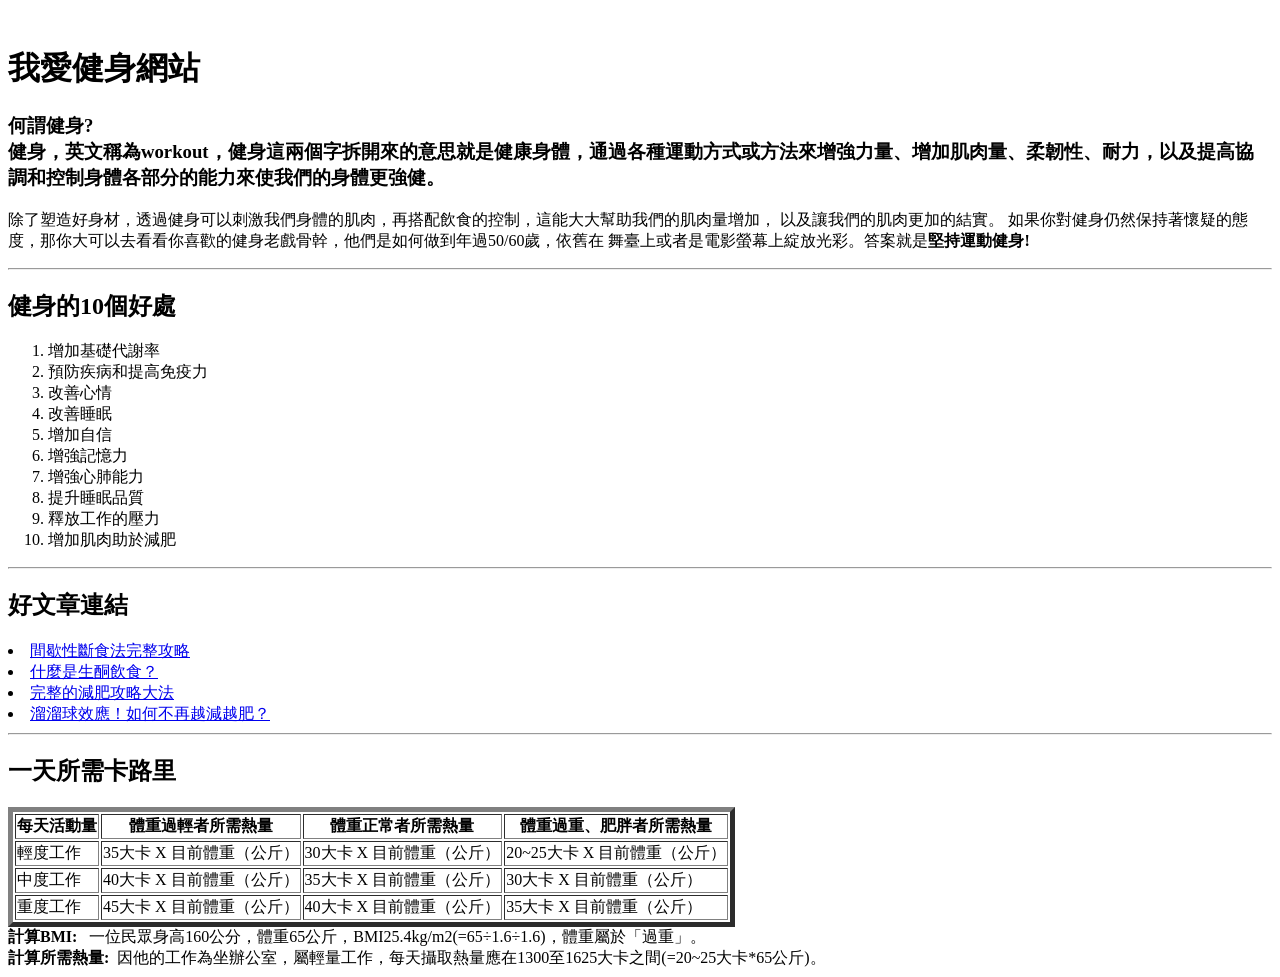
==== index.html @ 20202a7f "新增.gitignore" ====
<!DOCTYPE html>
<html lang="zh-Hant">

<head>
    <meta charset="UTF-8">
    <title>首頁</title>
</head>

<body>

<a target="_blank"  href="https://zh.freepik.com/%E5%85%8D%E8%B2%BB%E7%9F%A2%E9%87%8F/fitness-gym-training-twitch-banner_58556371.htm">

<img width="100%" src="https://img.freepik.com/free-vector/fitness-gym-training-twitch-banner_23-2150681508.jpg?t=st=1742559566~exp=1742563166~hmac=9a8dfeef487474ff6b4939df0d78e3ada43d0812121fa8d78db6867dc2412b45&w=900" alt="">

</a>



    <h1>我愛健身網站</h1>
    <h3>何謂健身?<br>
        健身，英文稱為workout，健身這兩個字拆開來的意思就是健康身體，通過各種運動方式或方法來增強力量、增加肌肉量、柔韌性、耐力，以及提高協調和控制身體各部分的能力來使我們的身體更強健。</h3>
    <p>
        除了塑造好身材，透過健身可以刺激我們身體的肌肉，再搭配飲食的控制，這能大大幫助我們的肌肉量增加，
        以及讓我們的肌肉更加的結實。
如果你對健身仍然保持著懷疑的態度，那你大可以去看看你喜歡的健身老戲骨幹，他們是如何做到年過50/60歲，依舊在
舞臺上或者是電影螢幕上綻放光彩。答案就是<b>堅持運動健身!</b>
    </p>    

<hr>
<h2>健身的10個好處</h2>
<ol type="1">
<li>增加基礎代謝率</li>  
<li>預防疾病和提高免疫力</li>
<li>改善心情</li>
<li>改善睡眠</li>
<li>增加自信</li>
<li>增強記憶力</li>
<li>增強心肺能力</li>
<li>提升睡眠品質</li>
<li>釋放工作的壓力</li>
<li>增加肌肉助於減肥</li>
</ol>
<hr>
<h2>好文章連結</h2>
<li><a target="_blank" href="https://www.peeta.tw/weight-loss/intermittent-fasting/">間歇性斷食法完整攻略</a>
</li>
<li><a target="_blank" href="https://www.peeta.tw/ketogenic/what-is-ketogenic-diet/">什麼是生酮飲食？</a>
</li>
<li>
    <a target="_blank" href="https://www.peeta.tw/weight-loss/fat-loss-diet/">完整的減肥攻略大法</a>
</li>
<li>
    <a target="_blank" href="https://www.peeta.tw/weight-loss/yo-yo-effect/">溜溜球效應！如何不再越減越肥？</a>
</li>

<hr>
<h2>一天所需卡路里</h2>
<table border="5">
    <thead>
        <tr>
            <th>每天活動量</th>
            <th>體重過輕者所需熱量</th>
            <th>體重正常者所需熱量</th>
            <th>體重過重、肥胖者所需熱量</th>
        </tr>
    </thead>
    <tbody>
        <tr>
            <td>輕度工作</td>
            <td>35大卡 X 目前體重（公斤）</td>
            <td>30大卡 X 目前體重（公斤）</td>
            <td>20~25大卡 X 目前體重（公斤）</td>
        </tr>
        <tr>
            <td>中度工作</td>
            <td>40大卡 X 目前體重（公斤）</td>
            <td>35大卡 X 目前體重（公斤）</td>
            <td>30大卡 X 目前體重（公斤）</td>
        </tr>
        <tr>
            <td>重度工作</td>
            <td>45大卡 X 目前體重（公斤）</td>
            <td>40大卡 X 目前體重（公斤）</td>
            <td>35大卡 X 目前體重（公斤）</td>
        </tr>
    </tbody>
</table>
<b>計算BMI:</b>
&nbsp; 一位民眾身高160公分，體重65公斤，BMI25.4kg/m2(=65÷1.6÷1.6)，體重屬於「過重」。<br>

<b>計算所需熱量:</b>
&nbsp;因他的工作為坐辦公室，屬輕量工作，每天攝取熱量應在1300至1625大卡之間(=20~25大卡*65公斤)。




</body>


</html>
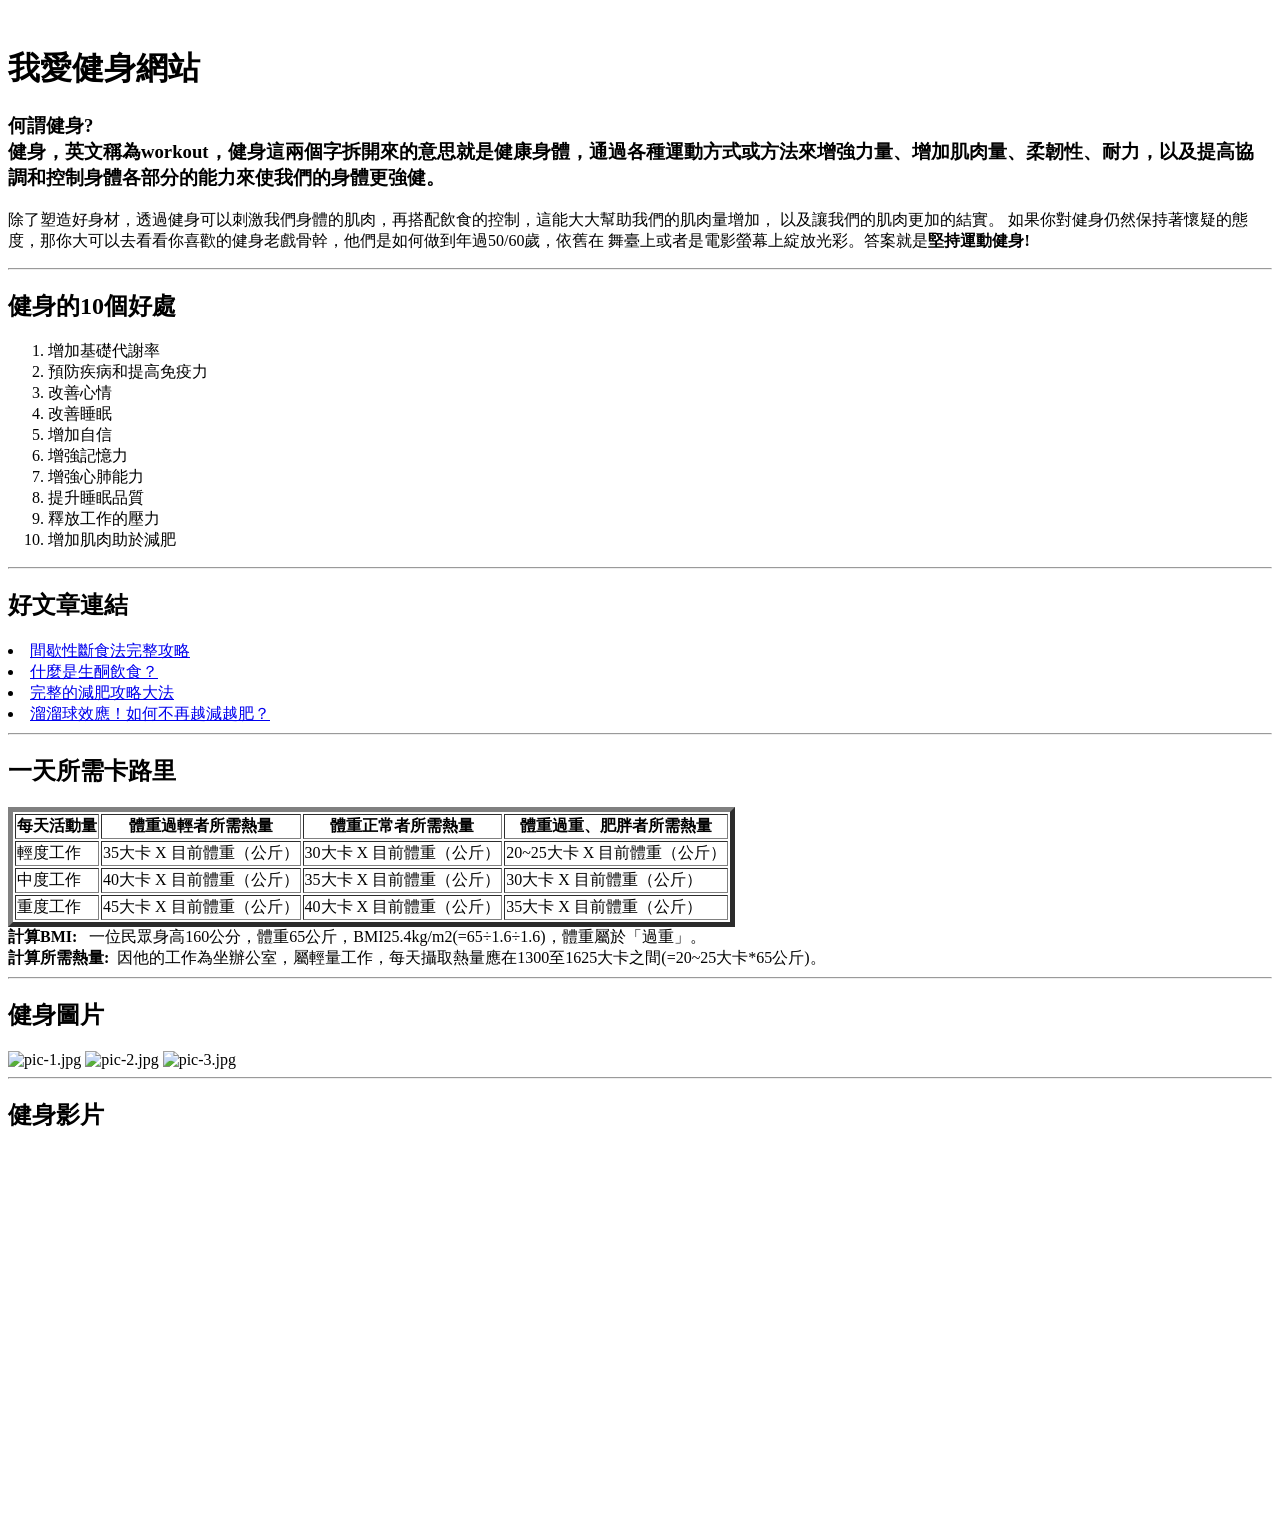
==== commit c2f0a0e2: "完成影片嵌入" ====
--- a/index.html
+++ b/index.html
@@ -13,9 +13,6 @@
 <img width="100%" src="https://img.freepik.com/free-vector/fitness-gym-training-twitch-banner_23-2150681508.jpg?t=st=1742559566~exp=1742563166~hmac=9a8dfeef487474ff6b4939df0d78e3ada43d0812121fa8d78db6867dc2412b45&w=900" alt="">
 
 </a>
-
-
-
     <h1>我愛健身網站</h1>
     <h3>何謂健身?<br>
         健身，英文稱為workout，健身這兩個字拆開來的意思就是健康身體，通過各種運動方式或方法來增強力量、增加肌肉量、柔韌性、耐力，以及提高協調和控制身體各部分的能力來使我們的身體更強健。</h3>
@@ -91,9 +88,19 @@
 <b>計算所需熱量:</b>
 &nbsp;因他的工作為坐辦公室，屬輕量工作，每天攝取熱量應在1300至1625大卡之間(=20~25大卡*65公斤)。
 
+<hr>
+<h2>健身圖片</h2>
+<!-- 將三張圖片放在同一列-->
+<img width="32%"  src="images/pic-1.jpg" alt="pic-1.jpg">
+<img width="32%" src="images/pic-2.jpg" alt="pic-2.jpg">
+<img width="32%" src="images/pic-3.jpg" alt="pic-3.jpg">
 
-
-
+<hr>
+<h2>健身影片</h2>
+<!-- ctrl+/ -->
+<!-- <video controls src="video/SampleVideo_720x480_5mb.mp4"></video> -->
+<iframe width="48%" height="360" src="https://www.youtube.com/embed/L1BTJsDAWjo" title="7 分鐘居家徒手腹肌訓練【初級版】無裝備｜7 Min Standing Abs workout｜非常適合初學者入門也有效加强核心的訓練｜男生和女生都適合的健身訓練【健身運動】" frameborder="0" allow="accelerometer; autoplay; clipboard-write; encrypted-media; gyroscope; picture-in-picture; web-share" referrerpolicy="strict-origin-when-cross-origin" allowfullscreen></iframe>
+<iframe width="48%" height="360" src="https://www.youtube.com/embed/LmrKejHOaG4" title="男女適用!! 20分鐘 站立式全身燃脂運動、不跳躍、不傷膝、簡單有效" frameborder="0" allow="accelerometer; autoplay; clipboard-write; encrypted-media; gyroscope; picture-in-picture; web-share" referrerpolicy="strict-origin-when-cross-origin" allowfullscreen></iframe>
 </body>
 
 
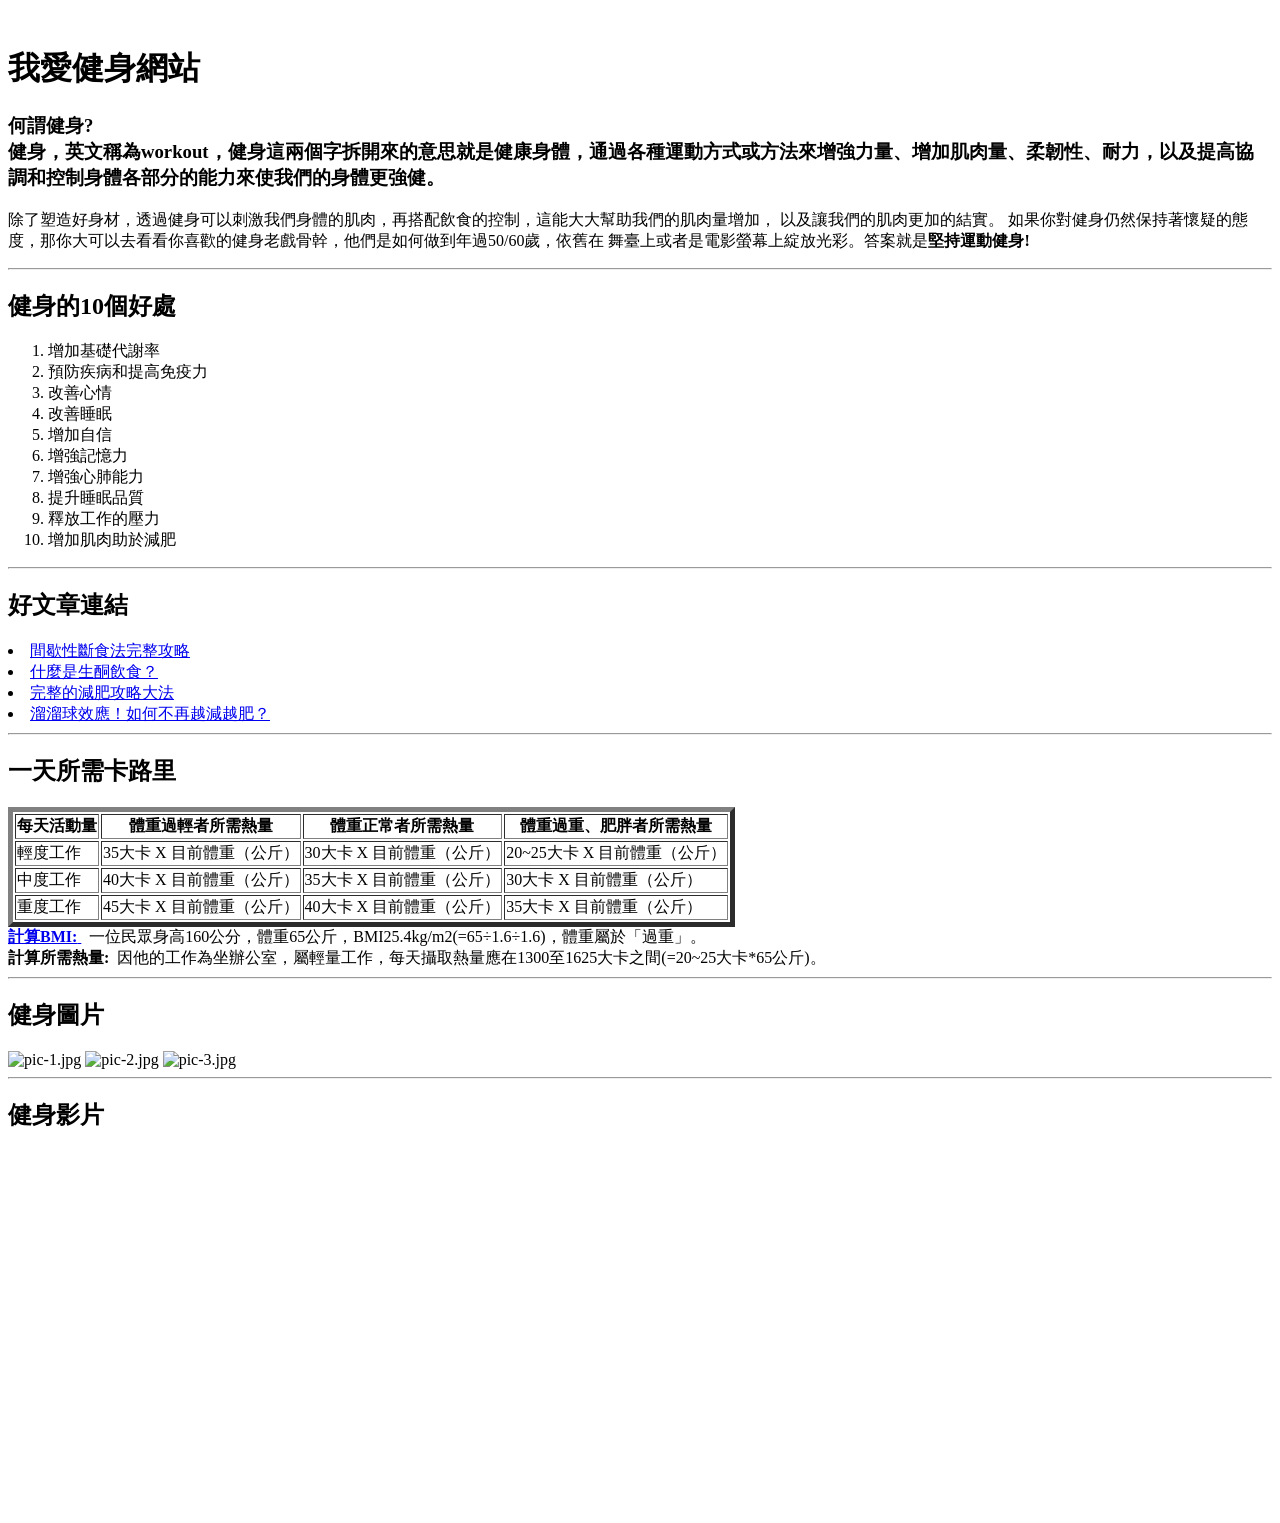
==== commit 1fda90e0: "加入bmi網頁跟form表單" ====
--- a/index.html
+++ b/index.html
@@ -82,7 +82,9 @@
         </tr>
     </tbody>
 </table>
+<a href="bmi.html">
 <b>計算BMI:</b>
+</a>
 &nbsp; 一位民眾身高160公分，體重65公斤，BMI25.4kg/m2(=65÷1.6÷1.6)，體重屬於「過重」。<br>
 
 <b>計算所需熱量:</b>
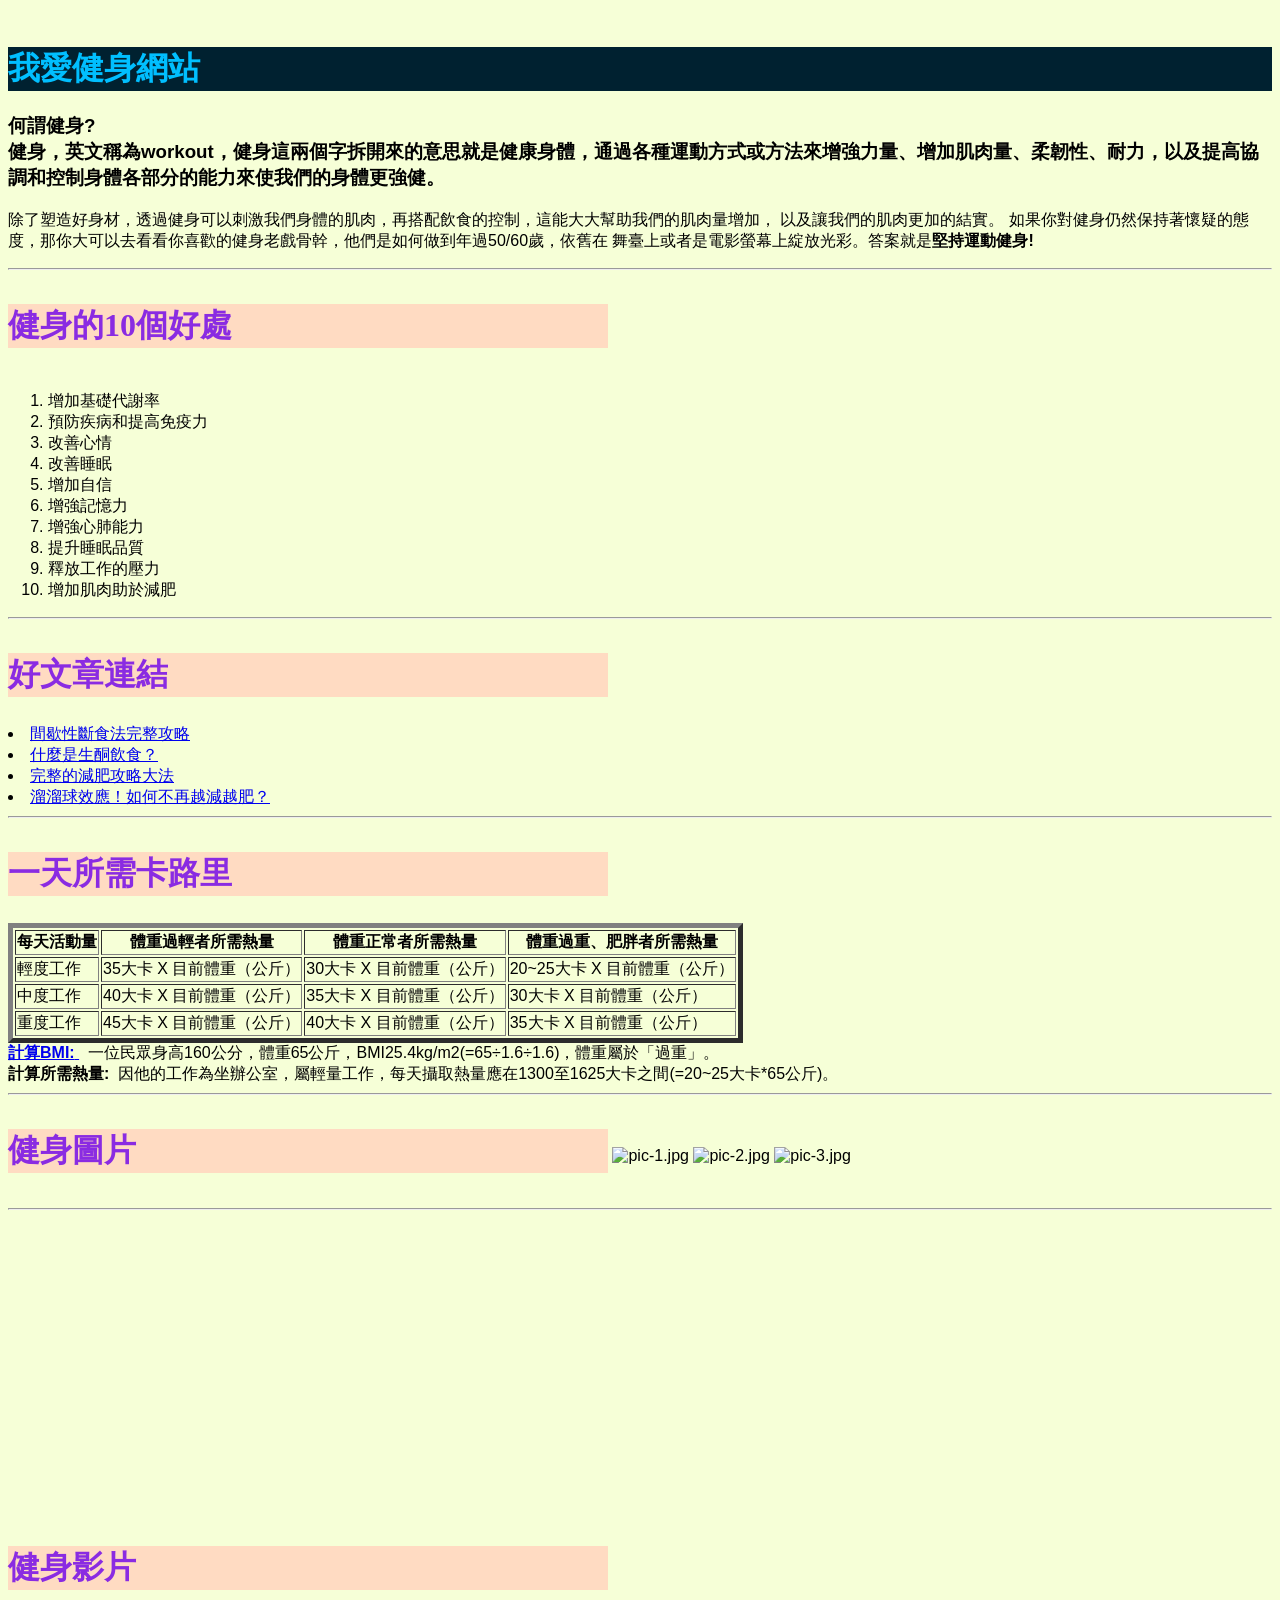
==== commit 1b63fb4e: "新增基礎css" ====
--- a/index.html
+++ b/index.html
@@ -4,6 +4,27 @@
 <head>
     <meta charset="UTF-8">
     <title>首頁</title>
+<!-- 影響整個網頁css設計 -->
+    <style>
+    h2{
+        color:blueviolet;     
+        font-family: 'Times New Roman', Times, serif;
+        background-color: rgb(255, 219, 194);
+        /* 1rem=>16px */
+        font-size: 2rem; 
+        display: inline-block;
+        width: 600px;
+    }
+
+    body{
+        background-color: rgb(246, 255, 215);
+        font-family:"標楷體", 'Arial Narrow Bold', sans-serif;
+
+    }
+            
+    </style>
+
+
 </head>
 
 <body>
@@ -13,7 +34,7 @@
 <img width="100%" src="https://img.freepik.com/free-vector/fitness-gym-training-twitch-banner_23-2150681508.jpg?t=st=1742559566~exp=1742563166~hmac=9a8dfeef487474ff6b4939df0d78e3ada43d0812121fa8d78db6867dc2412b45&w=900" alt="">
 
 </a>
-    <h1>我愛健身網站</h1>
+    <h1 style="color:deepskyblue;background-color: rgb(0, 33, 48);">我愛健身網站</h1>
     <h3>何謂健身?<br>
         健身，英文稱為workout，健身這兩個字拆開來的意思就是健康身體，通過各種運動方式或方法來增強力量、增加肌肉量、柔韌性、耐力，以及提高協調和控制身體各部分的能力來使我們的身體更強健。</h3>
     <p>
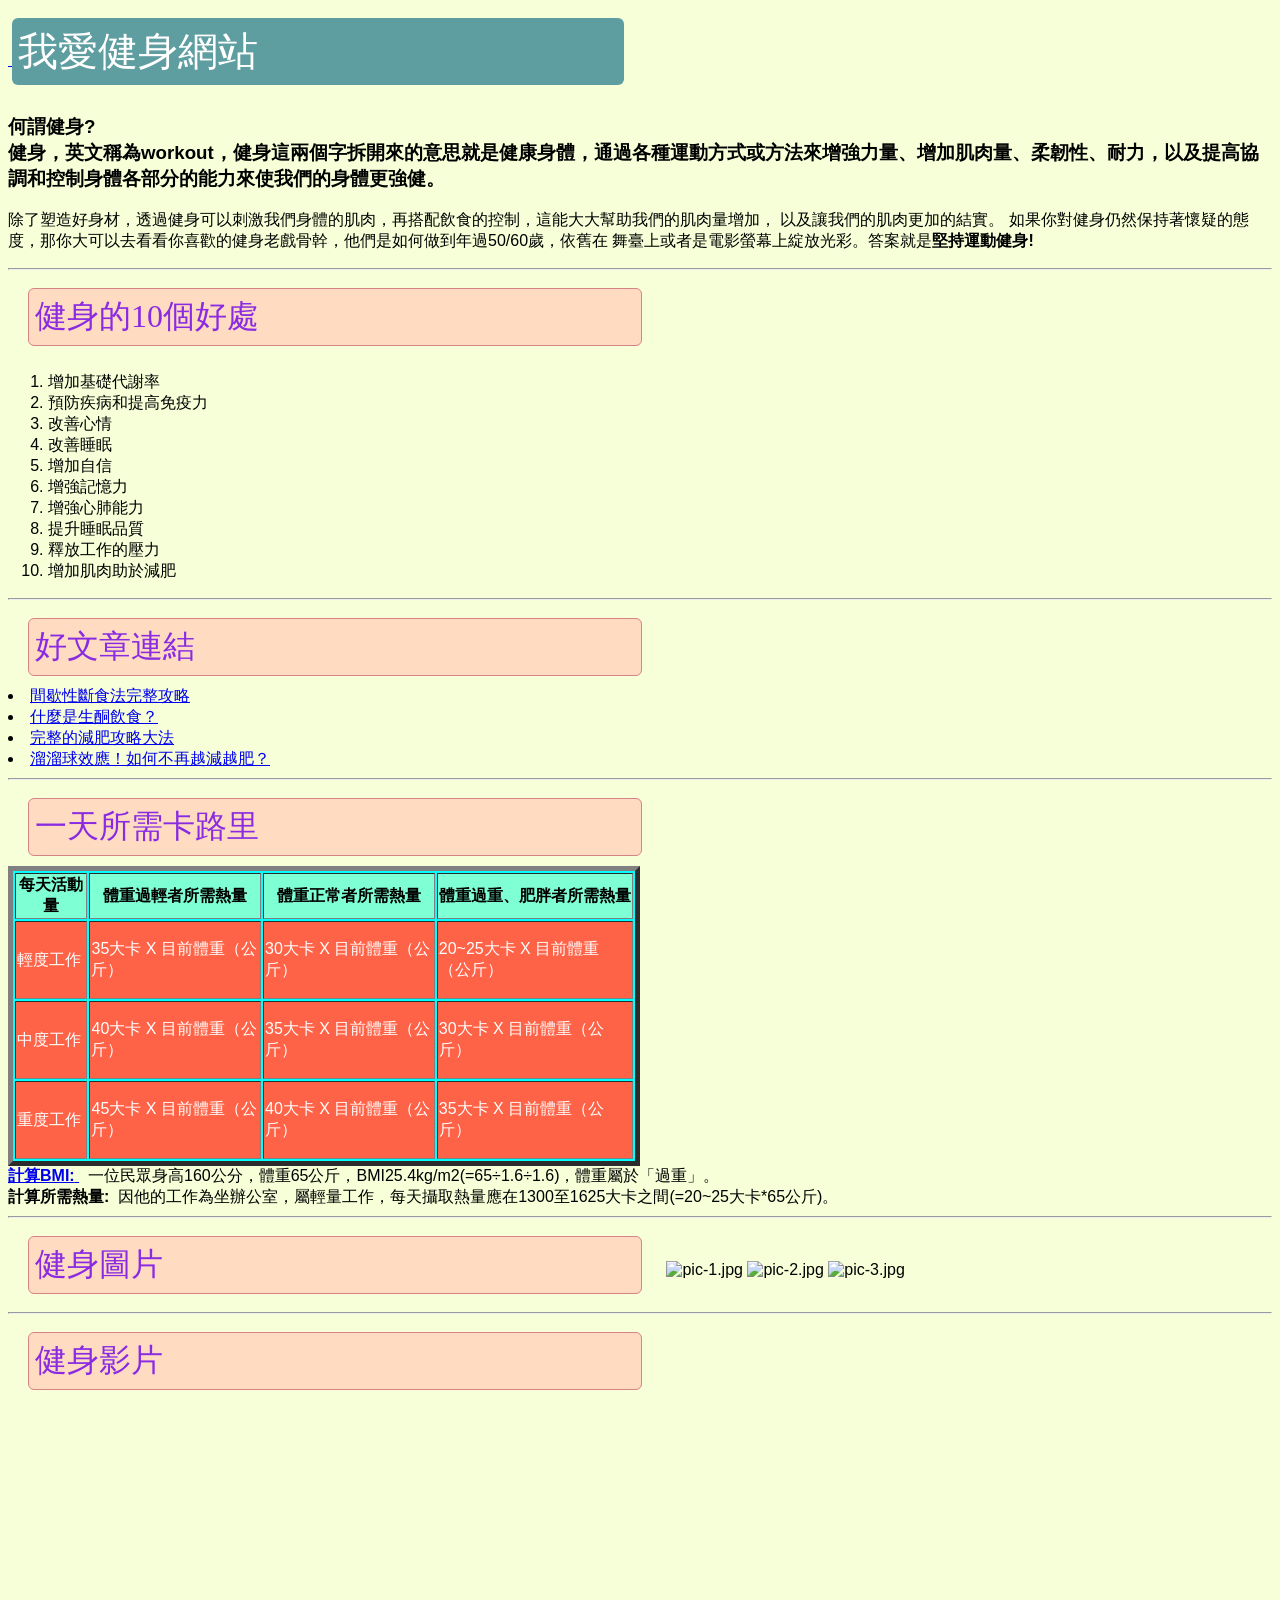
==== commit 266b236d: "完成class跟id的設計" ====
--- a/index.html
+++ b/index.html
@@ -4,9 +4,9 @@
 <head>
     <meta charset="UTF-8">
     <title>首頁</title>
-<!-- 影響整個網頁css設計 -->
+    <!-- 影響整個網頁css設計 -->
     <style>
-    h2{
+    .title{
         color:blueviolet;     
         font-family: 'Times New Roman', Times, serif;
         background-color: rgb(255, 219, 194);
@@ -14,17 +14,52 @@
         font-size: 2rem; 
         display: inline-block;
         width: 600px;
+        margin: 10px 20px;
+        padding: 6px;
+        border: 1px solid rgb(214, 131, 131);
+        border-radius: 6px;
     }
+
+    /* . => class */
+    .main-title{
+        background-color: cadetblue;
+        font-size: 2.5rem;
+        color:white;
+        border: none;
+        margin-left: 0px;
+    }
+
+    /* # => id */
+    #table-bmi{
+        background-color:aqua;
+        width: 50%;
+        height: 300px;
+    }
+    
+    thead{
+        background-color:aquamarine;
+    }
+
+    tbody{
+        background-color: tomato;
+    }
+
+    tr{
+        color:white;
+    }
+
+    thead tr{
+        color:black;    
+    }
+    
+    /*thead tbody tr td */
 
     body{
         background-color: rgb(246, 255, 215);
         font-family:"標楷體", 'Arial Narrow Bold', sans-serif;
-
     }
             
     </style>
-
-
 </head>
 
 <body>
@@ -34,7 +69,7 @@
 <img width="100%" src="https://img.freepik.com/free-vector/fitness-gym-training-twitch-banner_23-2150681508.jpg?t=st=1742559566~exp=1742563166~hmac=9a8dfeef487474ff6b4939df0d78e3ada43d0812121fa8d78db6867dc2412b45&w=900" alt="">
 
 </a>
-    <h1 style="color:deepskyblue;background-color: rgb(0, 33, 48);">我愛健身網站</h1>
+    <div class="main-title title">我愛健身網站</div>    
     <h3>何謂健身?<br>
         健身，英文稱為workout，健身這兩個字拆開來的意思就是健康身體，通過各種運動方式或方法來增強力量、增加肌肉量、柔韌性、耐力，以及提高協調和控制身體各部分的能力來使我們的身體更強健。</h3>
     <p>
@@ -45,7 +80,7 @@
     </p>    
 
 <hr>
-<h2>健身的10個好處</h2>
+<div class="title">健身的10個好處</div>
 <ol type="1">
 <li>增加基礎代謝率</li>  
 <li>預防疾病和提高免疫力</li>
@@ -59,7 +94,7 @@
 <li>增加肌肉助於減肥</li>
 </ol>
 <hr>
-<h2>好文章連結</h2>
+<div class="title">好文章連結</div>
 <li><a target="_blank" href="https://www.peeta.tw/weight-loss/intermittent-fasting/">間歇性斷食法完整攻略</a>
 </li>
 <li><a target="_blank" href="https://www.peeta.tw/ketogenic/what-is-ketogenic-diet/">什麼是生酮飲食？</a>
@@ -72,8 +107,8 @@
 </li>
 
 <hr>
-<h2>一天所需卡路里</h2>
-<table border="5">
+<div class="title">一天所需卡路里</div>
+<table  id="table-bmi" border="5">
     <thead>
         <tr>
             <th>每天活動量</th>
@@ -112,14 +147,14 @@
 &nbsp;因他的工作為坐辦公室，屬輕量工作，每天攝取熱量應在1300至1625大卡之間(=20~25大卡*65公斤)。
 
 <hr>
-<h2>健身圖片</h2>
+<div class="title">健身圖片</div>
 <!-- 將三張圖片放在同一列-->
 <img width="32%"  src="images/pic-1.jpg" alt="pic-1.jpg">
 <img width="32%" src="images/pic-2.jpg" alt="pic-2.jpg">
 <img width="32%" src="images/pic-3.jpg" alt="pic-3.jpg">
 
 <hr>
-<h2>健身影片</h2>
+<div class="title">健身影片</div>
 <!-- ctrl+/ -->
 <!-- <video controls src="video/SampleVideo_720x480_5mb.mp4"></video> -->
 <iframe width="48%" height="360" src="https://www.youtube.com/embed/L1BTJsDAWjo" title="7 分鐘居家徒手腹肌訓練【初級版】無裝備｜7 Min Standing Abs workout｜非常適合初學者入門也有效加强核心的訓練｜男生和女生都適合的健身訓練【健身運動】" frameborder="0" allow="accelerometer; autoplay; clipboard-write; encrypted-media; gyroscope; picture-in-picture; web-share" referrerpolicy="strict-origin-when-cross-origin" allowfullscreen></iframe>
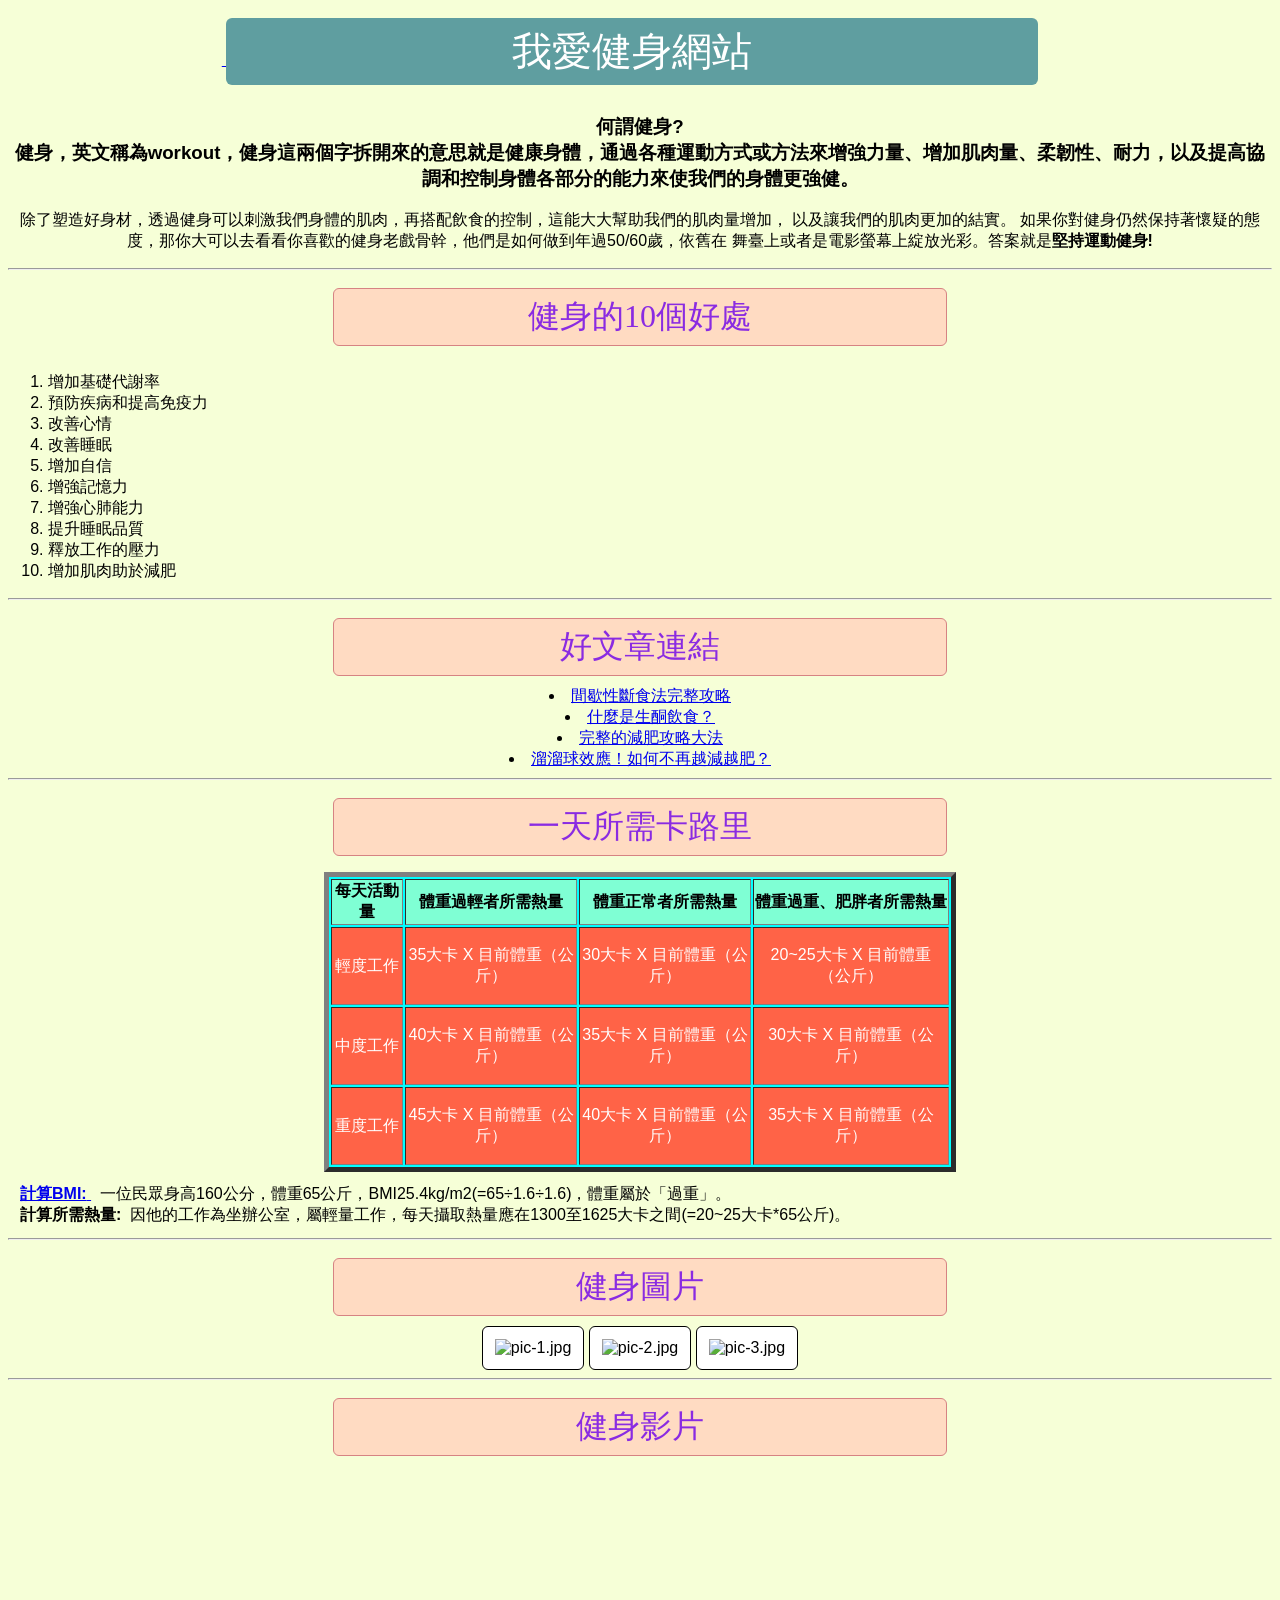
==== commit fd92fe60: "1.完成index.html css設計 2.上傳github" ====
--- a/index.html
+++ b/index.html
@@ -27,6 +27,11 @@
         color:white;
         border: none;
         margin-left: 0px;
+        width: 800px;       
+    }
+
+    #picture{
+        text-align:center;
     }
 
     /* # => id */
@@ -34,6 +39,7 @@
         background-color:aqua;
         width: 50%;
         height: 300px;
+        margin: 6px auto;
     }
     
     thead{
@@ -55,9 +61,19 @@
     /*thead tbody tr td */
 
     body{
+        text-align: center;
         background-color: rgb(246, 255, 215);
         font-family:"標楷體", 'Arial Narrow Bold', sans-serif;
     }
+
+    .image-style{
+       background-color: rgb(255, 255, 255); 
+       padding: 12px;
+       border: 1px solid;
+       border-radius: 6px;
+       width: 30%;
+    }
+
             
     </style>
 </head>
@@ -81,7 +97,7 @@
 
 <hr>
 <div class="title">健身的10個好處</div>
-<ol type="1">
+<ol type="1" style="text-align: left;">
 <li>增加基礎代謝率</li>  
 <li>預防疾病和提高免疫力</li>
 <li>改善心情</li>
@@ -138,6 +154,7 @@
         </tr>
     </tbody>
 </table>
+<div style="text-align: left;margin: 12px;">
 <a href="bmi.html">
 <b>計算BMI:</b>
 </a>
@@ -145,20 +162,25 @@
 
 <b>計算所需熱量:</b>
 &nbsp;因他的工作為坐辦公室，屬輕量工作，每天攝取熱量應在1300至1625大卡之間(=20~25大卡*65公斤)。
-
+</div>
 <hr>
 <div class="title">健身圖片</div>
+
+<div id="picture">
 <!-- 將三張圖片放在同一列-->
-<img width="32%"  src="images/pic-1.jpg" alt="pic-1.jpg">
-<img width="32%" src="images/pic-2.jpg" alt="pic-2.jpg">
-<img width="32%" src="images/pic-3.jpg" alt="pic-3.jpg">
+<img class="image-style" src="images/pic-1.jpg" alt="pic-1.jpg">
+<img class="image-style" src="images/pic-2.jpg" alt="pic-2.jpg">
+<img class="image-style" src="images/pic-3.jpg" alt="pic-3.jpg">
+</div>
+<hr>
 
-<hr>
 <div class="title">健身影片</div>
+<div>
 <!-- ctrl+/ -->
 <!-- <video controls src="video/SampleVideo_720x480_5mb.mp4"></video> -->
 <iframe width="48%" height="360" src="https://www.youtube.com/embed/L1BTJsDAWjo" title="7 分鐘居家徒手腹肌訓練【初級版】無裝備｜7 Min Standing Abs workout｜非常適合初學者入門也有效加强核心的訓練｜男生和女生都適合的健身訓練【健身運動】" frameborder="0" allow="accelerometer; autoplay; clipboard-write; encrypted-media; gyroscope; picture-in-picture; web-share" referrerpolicy="strict-origin-when-cross-origin" allowfullscreen></iframe>
 <iframe width="48%" height="360" src="https://www.youtube.com/embed/LmrKejHOaG4" title="男女適用!! 20分鐘 站立式全身燃脂運動、不跳躍、不傷膝、簡單有效" frameborder="0" allow="accelerometer; autoplay; clipboard-write; encrypted-media; gyroscope; picture-in-picture; web-share" referrerpolicy="strict-origin-when-cross-origin" allowfullscreen></iframe>
+</div>
 </body>
 
 
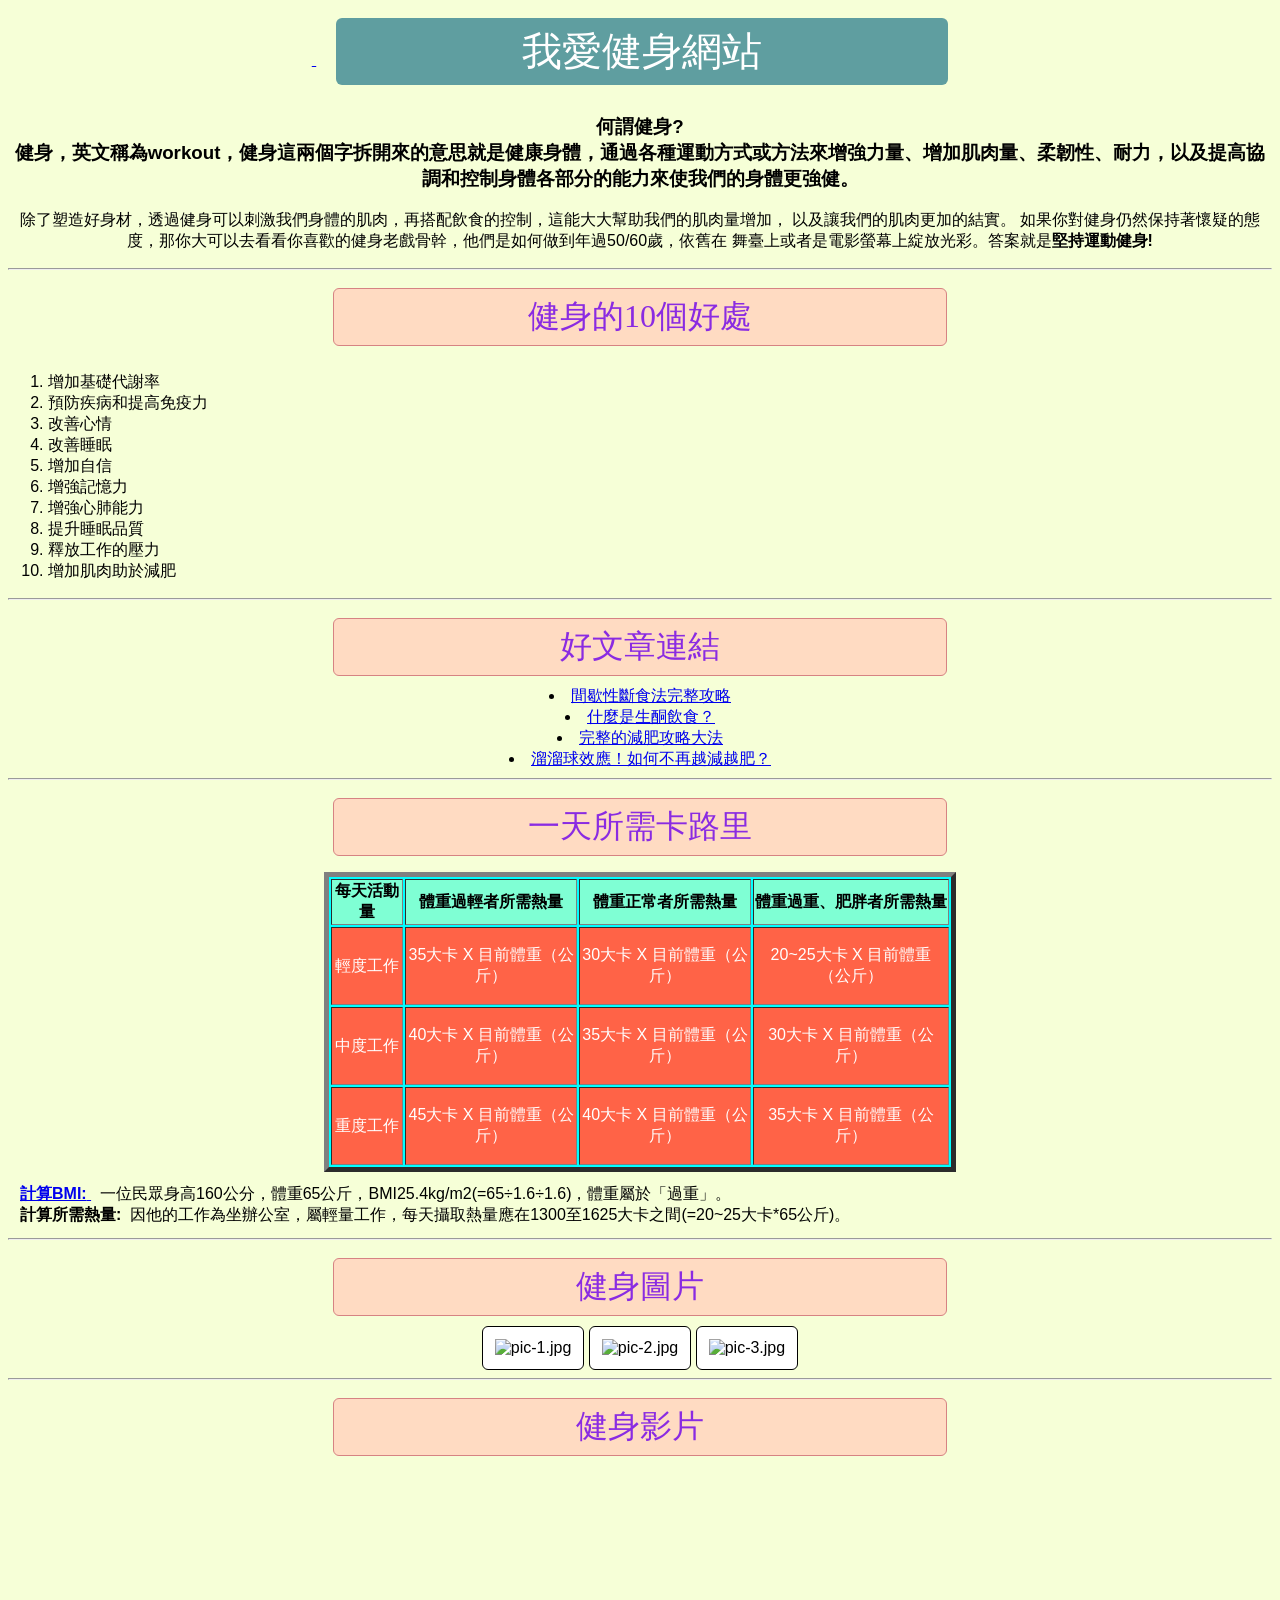
==== commit 33dced57: "完成bmi css設計" ====
--- a/index.html
+++ b/index.html
@@ -4,186 +4,167 @@
 <head>
     <meta charset="UTF-8">
     <title>首頁</title>
+
+    <link rel="stylesheet" href="css/style.css">
+
     <!-- 影響整個網頁css設計 -->
     <style>
-    .title{
-        color:blueviolet;     
-        font-family: 'Times New Roman', Times, serif;
-        background-color: rgb(255, 219, 194);
-        /* 1rem=>16px */
-        font-size: 2rem; 
-        display: inline-block;
-        width: 600px;
-        margin: 10px 20px;
-        padding: 6px;
-        border: 1px solid rgb(214, 131, 131);
-        border-radius: 6px;
-    }
+        #picture {
+            text-align: center;
+        }
 
-    /* . => class */
-    .main-title{
-        background-color: cadetblue;
-        font-size: 2.5rem;
-        color:white;
-        border: none;
-        margin-left: 0px;
-        width: 800px;       
-    }
+        /* # => id */
+        #table-bmi {
+            background-color: aqua;
+            width: 50%;
+            height: 300px;
+            margin: 6px auto;
+        }
 
-    #picture{
-        text-align:center;
-    }
+        thead {
+            background-color: aquamarine;
+        }
 
-    /* # => id */
-    #table-bmi{
-        background-color:aqua;
-        width: 50%;
-        height: 300px;
-        margin: 6px auto;
-    }
-    
-    thead{
-        background-color:aquamarine;
-    }
+        tbody {
+            background-color: tomato;
+        }
 
-    tbody{
-        background-color: tomato;
-    }
+        tr {
+            color: white;
+        }
 
-    tr{
-        color:white;
-    }
+        thead tr {
+            color: black;
+        }
 
-    thead tr{
-        color:black;    
-    }
-    
-    /*thead tbody tr td */
+        /*thead tbody tr td */
 
-    body{
-        text-align: center;
-        background-color: rgb(246, 255, 215);
-        font-family:"標楷體", 'Arial Narrow Bold', sans-serif;
-    }
 
-    .image-style{
-       background-color: rgb(255, 255, 255); 
-       padding: 12px;
-       border: 1px solid;
-       border-radius: 6px;
-       width: 30%;
-    }
 
-            
+        .image-style {
+            background-color: rgb(255, 255, 255);
+            padding: 12px;
+            border: 1px solid;
+            border-radius: 6px;
+            width: 30%;
+        }
     </style>
 </head>
 
 <body>
 
-<a target="_blank"  href="https://zh.freepik.com/%E5%85%8D%E8%B2%BB%E7%9F%A2%E9%87%8F/fitness-gym-training-twitch-banner_58556371.htm">
+    <a target="_blank"
+        href="https://zh.freepik.com/%E5%85%8D%E8%B2%BB%E7%9F%A2%E9%87%8F/fitness-gym-training-twitch-banner_58556371.htm">
 
-<img width="100%" src="https://img.freepik.com/free-vector/fitness-gym-training-twitch-banner_23-2150681508.jpg?t=st=1742559566~exp=1742563166~hmac=9a8dfeef487474ff6b4939df0d78e3ada43d0812121fa8d78db6867dc2412b45&w=900" alt="">
+        <img width="100%"
+            src="https://img.freepik.com/free-vector/fitness-gym-training-twitch-banner_23-2150681508.jpg?t=st=1742559566~exp=1742563166~hmac=9a8dfeef487474ff6b4939df0d78e3ada43d0812121fa8d78db6867dc2412b45&w=900"
+            alt="">
 
-</a>
-    <div class="main-title title">我愛健身網站</div>    
+    </a>
+    <div class="main-title title">我愛健身網站</div>
     <h3>何謂健身?<br>
         健身，英文稱為workout，健身這兩個字拆開來的意思就是健康身體，通過各種運動方式或方法來增強力量、增加肌肉量、柔韌性、耐力，以及提高協調和控制身體各部分的能力來使我們的身體更強健。</h3>
     <p>
         除了塑造好身材，透過健身可以刺激我們身體的肌肉，再搭配飲食的控制，這能大大幫助我們的肌肉量增加，
         以及讓我們的肌肉更加的結實。
-如果你對健身仍然保持著懷疑的態度，那你大可以去看看你喜歡的健身老戲骨幹，他們是如何做到年過50/60歲，依舊在
-舞臺上或者是電影螢幕上綻放光彩。答案就是<b>堅持運動健身!</b>
-    </p>    
+        如果你對健身仍然保持著懷疑的態度，那你大可以去看看你喜歡的健身老戲骨幹，他們是如何做到年過50/60歲，依舊在
+        舞臺上或者是電影螢幕上綻放光彩。答案就是<b>堅持運動健身!</b>
+    </p>
 
-<hr>
-<div class="title">健身的10個好處</div>
-<ol type="1" style="text-align: left;">
-<li>增加基礎代謝率</li>  
-<li>預防疾病和提高免疫力</li>
-<li>改善心情</li>
-<li>改善睡眠</li>
-<li>增加自信</li>
-<li>增強記憶力</li>
-<li>增強心肺能力</li>
-<li>提升睡眠品質</li>
-<li>釋放工作的壓力</li>
-<li>增加肌肉助於減肥</li>
-</ol>
-<hr>
-<div class="title">好文章連結</div>
-<li><a target="_blank" href="https://www.peeta.tw/weight-loss/intermittent-fasting/">間歇性斷食法完整攻略</a>
-</li>
-<li><a target="_blank" href="https://www.peeta.tw/ketogenic/what-is-ketogenic-diet/">什麼是生酮飲食？</a>
-</li>
-<li>
-    <a target="_blank" href="https://www.peeta.tw/weight-loss/fat-loss-diet/">完整的減肥攻略大法</a>
-</li>
-<li>
-    <a target="_blank" href="https://www.peeta.tw/weight-loss/yo-yo-effect/">溜溜球效應！如何不再越減越肥？</a>
-</li>
+    <hr>
+    <div class="title">健身的10個好處</div>
+    <ol type="1" style="text-align: left;">
+        <li>增加基礎代謝率</li>
+        <li>預防疾病和提高免疫力</li>
+        <li>改善心情</li>
+        <li>改善睡眠</li>
+        <li>增加自信</li>
+        <li>增強記憶力</li>
+        <li>增強心肺能力</li>
+        <li>提升睡眠品質</li>
+        <li>釋放工作的壓力</li>
+        <li>增加肌肉助於減肥</li>
+    </ol>
+    <hr>
+    <div class="title">好文章連結</div>
+    <li><a target="_blank" href="https://www.peeta.tw/weight-loss/intermittent-fasting/">間歇性斷食法完整攻略</a>
+    </li>
+    <li><a target="_blank" href="https://www.peeta.tw/ketogenic/what-is-ketogenic-diet/">什麼是生酮飲食？</a>
+    </li>
+    <li>
+        <a target="_blank" href="https://www.peeta.tw/weight-loss/fat-loss-diet/">完整的減肥攻略大法</a>
+    </li>
+    <li>
+        <a target="_blank" href="https://www.peeta.tw/weight-loss/yo-yo-effect/">溜溜球效應！如何不再越減越肥？</a>
+    </li>
 
-<hr>
-<div class="title">一天所需卡路里</div>
-<table  id="table-bmi" border="5">
-    <thead>
-        <tr>
-            <th>每天活動量</th>
-            <th>體重過輕者所需熱量</th>
-            <th>體重正常者所需熱量</th>
-            <th>體重過重、肥胖者所需熱量</th>
-        </tr>
-    </thead>
-    <tbody>
-        <tr>
-            <td>輕度工作</td>
-            <td>35大卡 X 目前體重（公斤）</td>
-            <td>30大卡 X 目前體重（公斤）</td>
-            <td>20~25大卡 X 目前體重（公斤）</td>
-        </tr>
-        <tr>
-            <td>中度工作</td>
-            <td>40大卡 X 目前體重（公斤）</td>
-            <td>35大卡 X 目前體重（公斤）</td>
-            <td>30大卡 X 目前體重（公斤）</td>
-        </tr>
-        <tr>
-            <td>重度工作</td>
-            <td>45大卡 X 目前體重（公斤）</td>
-            <td>40大卡 X 目前體重（公斤）</td>
-            <td>35大卡 X 目前體重（公斤）</td>
-        </tr>
-    </tbody>
-</table>
-<div style="text-align: left;margin: 12px;">
-<a href="bmi.html">
-<b>計算BMI:</b>
-</a>
-&nbsp; 一位民眾身高160公分，體重65公斤，BMI25.4kg/m2(=65÷1.6÷1.6)，體重屬於「過重」。<br>
+    <hr>
+    <div class="title">一天所需卡路里</div>
+    <table id="table-bmi" border="5">
+        <thead>
+            <tr>
+                <th>每天活動量</th>
+                <th>體重過輕者所需熱量</th>
+                <th>體重正常者所需熱量</th>
+                <th>體重過重、肥胖者所需熱量</th>
+            </tr>
+        </thead>
+        <tbody>
+            <tr>
+                <td>輕度工作</td>
+                <td>35大卡 X 目前體重（公斤）</td>
+                <td>30大卡 X 目前體重（公斤）</td>
+                <td>20~25大卡 X 目前體重（公斤）</td>
+            </tr>
+            <tr>
+                <td>中度工作</td>
+                <td>40大卡 X 目前體重（公斤）</td>
+                <td>35大卡 X 目前體重（公斤）</td>
+                <td>30大卡 X 目前體重（公斤）</td>
+            </tr>
+            <tr>
+                <td>重度工作</td>
+                <td>45大卡 X 目前體重（公斤）</td>
+                <td>40大卡 X 目前體重（公斤）</td>
+                <td>35大卡 X 目前體重（公斤）</td>
+            </tr>
+        </tbody>
+    </table>
+    <div style="text-align: left;margin: 12px;">
+        <a href="bmi.html">
+            <b>計算BMI:</b>
+        </a>
+        &nbsp; 一位民眾身高160公分，體重65公斤，BMI25.4kg/m2(=65÷1.6÷1.6)，體重屬於「過重」。<br>
 
-<b>計算所需熱量:</b>
-&nbsp;因他的工作為坐辦公室，屬輕量工作，每天攝取熱量應在1300至1625大卡之間(=20~25大卡*65公斤)。
-</div>
-<hr>
-<div class="title">健身圖片</div>
+        <b>計算所需熱量:</b>
+        &nbsp;因他的工作為坐辦公室，屬輕量工作，每天攝取熱量應在1300至1625大卡之間(=20~25大卡*65公斤)。
+    </div>
+    <hr>
+    <div class="title">健身圖片</div>
 
-<div id="picture">
-<!-- 將三張圖片放在同一列-->
-<img class="image-style" src="images/pic-1.jpg" alt="pic-1.jpg">
-<img class="image-style" src="images/pic-2.jpg" alt="pic-2.jpg">
-<img class="image-style" src="images/pic-3.jpg" alt="pic-3.jpg">
-</div>
-<hr>
+    <div id="picture">
+        <!-- 將三張圖片放在同一列-->
+        <img class="image-style" src="images/pic-1.jpg" alt="pic-1.jpg">
+        <img class="image-style" src="images/pic-2.jpg" alt="pic-2.jpg">
+        <img class="image-style" src="images/pic-3.jpg" alt="pic-3.jpg">
+    </div>
+    <hr>
 
-<div class="title">健身影片</div>
-<div>
-<!-- ctrl+/ -->
-<!-- <video controls src="video/SampleVideo_720x480_5mb.mp4"></video> -->
-<iframe width="48%" height="360" src="https://www.youtube.com/embed/L1BTJsDAWjo" title="7 分鐘居家徒手腹肌訓練【初級版】無裝備｜7 Min Standing Abs workout｜非常適合初學者入門也有效加强核心的訓練｜男生和女生都適合的健身訓練【健身運動】" frameborder="0" allow="accelerometer; autoplay; clipboard-write; encrypted-media; gyroscope; picture-in-picture; web-share" referrerpolicy="strict-origin-when-cross-origin" allowfullscreen></iframe>
-<iframe width="48%" height="360" src="https://www.youtube.com/embed/LmrKejHOaG4" title="男女適用!! 20分鐘 站立式全身燃脂運動、不跳躍、不傷膝、簡單有效" frameborder="0" allow="accelerometer; autoplay; clipboard-write; encrypted-media; gyroscope; picture-in-picture; web-share" referrerpolicy="strict-origin-when-cross-origin" allowfullscreen></iframe>
-</div>
+    <div class="title">健身影片</div>
+    <div>
+        <!-- ctrl+/ -->
+        <!-- <video controls src="video/SampleVideo_720x480_5mb.mp4"></video> -->
+        <iframe width="48%" height="360" src="https://www.youtube.com/embed/L1BTJsDAWjo"
+            title="7 分鐘居家徒手腹肌訓練【初級版】無裝備｜7 Min Standing Abs workout｜非常適合初學者入門也有效加强核心的訓練｜男生和女生都適合的健身訓練【健身運動】"
+            frameborder="0"
+            allow="accelerometer; autoplay; clipboard-write; encrypted-media; gyroscope; picture-in-picture; web-share"
+            referrerpolicy="strict-origin-when-cross-origin" allowfullscreen></iframe>
+        <iframe width="48%" height="360" src="https://www.youtube.com/embed/LmrKejHOaG4"
+            title="男女適用!! 20分鐘 站立式全身燃脂運動、不跳躍、不傷膝、簡單有效" frameborder="0"
+            allow="accelerometer; autoplay; clipboard-write; encrypted-media; gyroscope; picture-in-picture; web-share"
+            referrerpolicy="strict-origin-when-cross-origin" allowfullscreen></iframe>
+    </div>
 </body>
 
 
-</html>
-
-
+</html>
--- a/css/style.css
+++ b/css/style.css
@@ -0,0 +1,29 @@
+/* 共用css區 */
+
+body {
+    text-align: center;
+    background-color: rgb(246, 255, 215);
+    font-family: "標楷體", 'Arial Narrow Bold', sans-serif;
+}
+
+.title {
+    color: blueviolet;
+    font-family: 'Times New Roman', Times, serif;
+    background-color: rgb(255, 219, 194);
+    /* 1rem=>16px */
+    font-size: 2rem;
+    display: inline-block;
+    width: 600px;
+    margin: 10px 20px;
+    padding: 6px;
+    border: 1px solid rgb(214, 131, 131);
+    border-radius: 6px;
+}
+
+/* . => class */
+.main-title {
+    background-color: cadetblue;
+    font-size: 2.5rem;
+    color: white;
+    border: none;   
+}
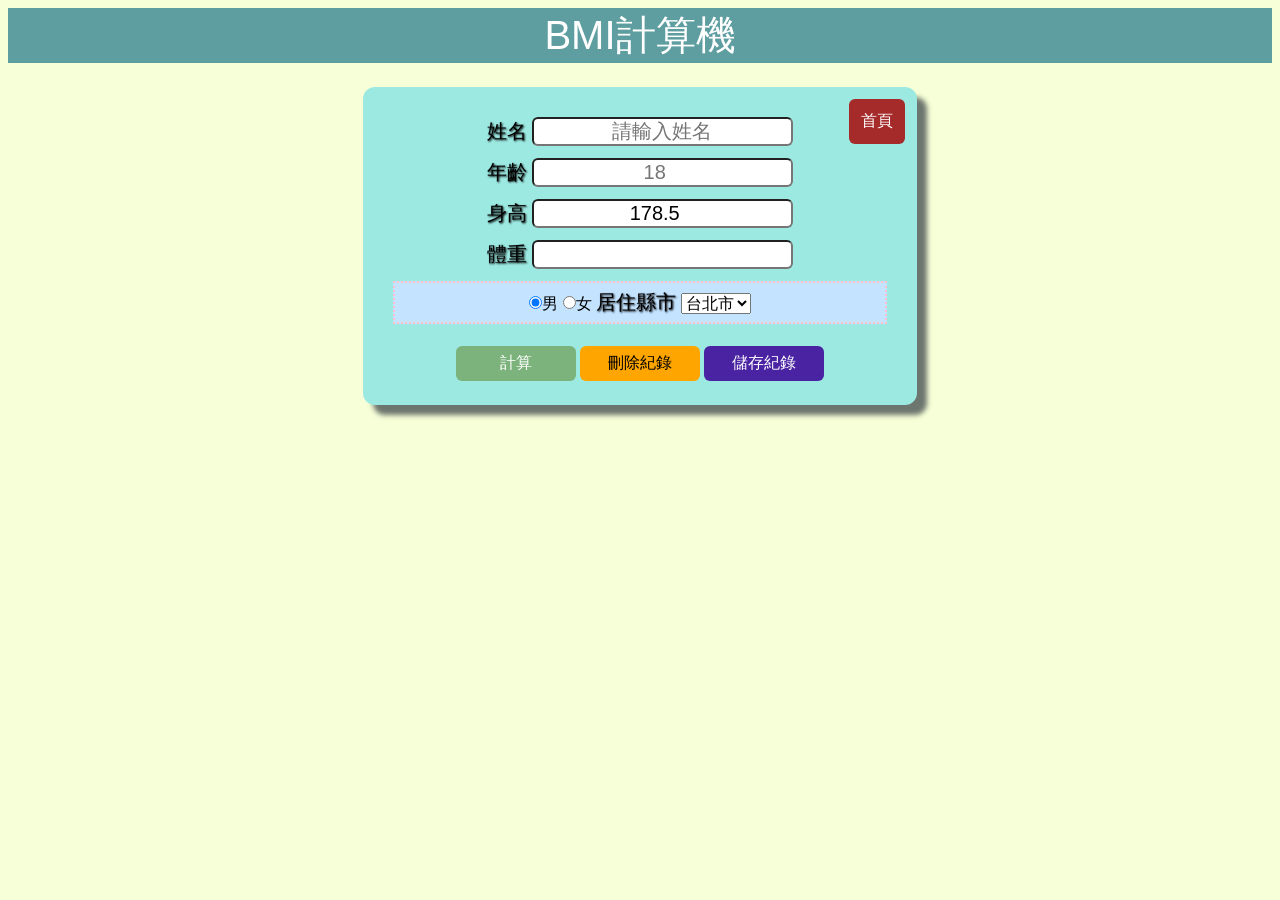
==== commit d9afd33c: "置換首頁" ====
--- a/index.html
+++ b/index.html
@@ -3,168 +3,250 @@
 
 <head>
     <meta charset="UTF-8">
-    <title>首頁</title>
-
+    <meta name="viewport" content="width=device-width, initial-scale=1.0">
+    <title>BMI計算機</title>
     <link rel="stylesheet" href="css/style.css">
-
-    <!-- 影響整個網頁css設計 -->
+    <link rel="stylesheet" href="css/bmi.css">
     <style>
-        #picture {
-            text-align: center;
-        }
-
-        /* # => id */
-        #table-bmi {
-            background-color: aqua;
-            width: 50%;
-            height: 300px;
-            margin: 6px auto;
-        }
-
-        thead {
-            background-color: aquamarine;
-        }
-
-        tbody {
-            background-color: tomato;
-        }
-
-        tr {
-            color: white;
-        }
-
-        thead tr {
-            color: black;
-        }
-
-        /*thead tbody tr td */
-
-
-
-        .image-style {
-            background-color: rgb(255, 255, 255);
-            padding: 12px;
-            border: 1px solid;
-            border-radius: 6px;
-            width: 30%;
-        }
+
     </style>
+    <script src="js/bmi.js"></script>
 </head>
 
 <body>
-
-    <a target="_blank"
-        href="https://zh.freepik.com/%E5%85%8D%E8%B2%BB%E7%9F%A2%E9%87%8F/fitness-gym-training-twitch-banner_58556371.htm">
-
-        <img width="100%"
-            src="https://img.freepik.com/free-vector/fitness-gym-training-twitch-banner_23-2150681508.jpg?t=st=1742559566~exp=1742563166~hmac=9a8dfeef487474ff6b4939df0d78e3ada43d0812121fa8d78db6867dc2412b45&w=900"
-            alt="">
-
-    </a>
-    <div class="main-title title">我愛健身網站</div>
-    <h3>何謂健身?<br>
-        健身，英文稱為workout，健身這兩個字拆開來的意思就是健康身體，通過各種運動方式或方法來增強力量、增加肌肉量、柔韌性、耐力，以及提高協調和控制身體各部分的能力來使我們的身體更強健。</h3>
-    <p>
-        除了塑造好身材，透過健身可以刺激我們身體的肌肉，再搭配飲食的控制，這能大大幫助我們的肌肉量增加，
-        以及讓我們的肌肉更加的結實。
-        如果你對健身仍然保持著懷疑的態度，那你大可以去看看你喜歡的健身老戲骨幹，他們是如何做到年過50/60歲，依舊在
-        舞臺上或者是電影螢幕上綻放光彩。答案就是<b>堅持運動健身!</b>
-    </p>
-
-    <hr>
-    <div class="title">健身的10個好處</div>
-    <ol type="1" style="text-align: left;">
-        <li>增加基礎代謝率</li>
-        <li>預防疾病和提高免疫力</li>
-        <li>改善心情</li>
-        <li>改善睡眠</li>
-        <li>增加自信</li>
-        <li>增強記憶力</li>
-        <li>增強心肺能力</li>
-        <li>提升睡眠品質</li>
-        <li>釋放工作的壓力</li>
-        <li>增加肌肉助於減肥</li>
-    </ol>
-    <hr>
-    <div class="title">好文章連結</div>
-    <li><a target="_blank" href="https://www.peeta.tw/weight-loss/intermittent-fasting/">間歇性斷食法完整攻略</a>
-    </li>
-    <li><a target="_blank" href="https://www.peeta.tw/ketogenic/what-is-ketogenic-diet/">什麼是生酮飲食？</a>
-    </li>
-    <li>
-        <a target="_blank" href="https://www.peeta.tw/weight-loss/fat-loss-diet/">完整的減肥攻略大法</a>
-    </li>
-    <li>
-        <a target="_blank" href="https://www.peeta.tw/weight-loss/yo-yo-effect/">溜溜球效應！如何不再越減越肥？</a>
-    </li>
-
-    <hr>
-    <div class="title">一天所需卡路里</div>
-    <table id="table-bmi" border="5">
-        <thead>
-            <tr>
-                <th>每天活動量</th>
-                <th>體重過輕者所需熱量</th>
-                <th>體重正常者所需熱量</th>
-                <th>體重過重、肥胖者所需熱量</th>
+    <div class="main-title">BMI計算機</div>
+    <div id="record">
+
+    </div>
+    <form action="">
+        <label for="username">姓名</label>
+        <input id="username" name="username" type="text" placeholder="請輸入姓名"><br>
+        <label for="age">年齡</label>
+        <input id="age" name="age" type="number" placeholder="18"><br>
+        <label for="height">身高</label>
+        <input id="height" name="height" type="number" step="0.1" value="178.5"><br>
+        <label for="weight">體重</label>
+        <input id="weight" name="weight" type="number" step="0.1"><br>
+
+        <div class="panel1">
+            <input type="radio" name="sex" id="male" checked value="男生">男
+            <input type="radio" name="sex" id="female" value="女生">女
+
+            <label for="county">居住縣市</label>
+            <select name="county" id="county">
+                <option value="台北市">台北市</option>
+                <option value="新北市">新北市</option>
+                <option value="桃園市">桃園市</option>
+                <option value="台中市">台中市</option>
+                <option value="台南市">台南市</option>
+                <option value="高雄市">高雄市</option>
+            </select>
+        </div>
+
+        <button type="button" onclick="calc()">計算</button>
+        <button type="button" style="background-color:orange;color:black" id="deleteRecordBtn">刪除紀錄</button>
+        <button type="button" style="background-color:rgb(74, 35, 163);" onclick="save()">儲存紀錄</button>
+
+        <a href="index.html">首頁</a>
+    </form>
+    <!-- 新增 id=>info -->
+    <!-- 將使用者的名字跟年齡/性別/縣市一行輸出(h2標籤可) -->
+    <div id="info">
+
+
+    </div>
+    <div id="result" hidden="true">
+        BMI:<span class="bmi">
+        </span>
+        <p class="comment">
+        </p>
+    </div>
+
+    <div id="tableRecord">
+
+    </div>
+
+    <script>
+        const nameEl = document.querySelector("#username");
+        const ageEl = document.querySelector("#age");
+        const heightEl = document.querySelector("#height");
+        const weightEl = document.querySelector("#weight");
+        const countyEl = document.querySelector("#county");
+        const deleteRecordBtnEl = document.querySelector("#deleteRecordBtn");
+
+        function save() {
+            //判斷是否有紀錄
+            let datas = JSON.parse(localStorage.getItem("datas"));
+            console.log(datas);
+
+            if (datas == null || datas.length == 0) {
+                alert("目前無紀錄!");
+                return;
+            }
+
+            //儲存JSON格式
+            let jsonStr = JSON.stringify(datas, null, 2);
+            console.log(jsonStr);
+
+            //產生二進制物件
+            const blobData = new Blob([jsonStr], { type: "application/json" });
+            console.log(blobData);
+            const url = URL.createObjectURL(blobData);
+            console.log(url);
+
+            // 產生一個超連結
+            const a = document.createElement("a");
+            a.href = url;
+            a.download = "records.json";
+            document.body.appendChild(a);
+            //a.text = "download";
+            a.click();
+            document.body.removeChild(a);
+            URL.revokeObjectURL(url);
+        }
+
+
+        deleteRecordBtnEl.addEventListener("click", function () {
+            if (!confirm("是否確定刪除?!")) {
+                return;
+            }
+
+            localStorage.removeItem("record");
+            localStorage.removeItem("datas");
+            //刷新頁面
+            //window.location.href = "";
+            //清除資料
+            data.total = 0;
+            data.count = 0;
+            datas = [];
+            document.querySelector("#record").innerHTML = "";
+            document.querySelector("#tableRecord").innerHTML = "";
+        });
+
+        //物件
+        let data = {
+            total: 0,
+            count: 0
+        }
+
+        //陣列
+        let datas = JSON.parse(localStorage.getItem("datas")) || [];
+        //將字串轉成物件
+        record = JSON.parse(localStorage.getItem("record"));
+        if (record) {
+            data = record;
+            //加入顯示紀錄動作
+            let avg = (data.total / data.count).toFixed(1);
+            document.querySelector("#record").innerHTML = `紀錄人數:${data.count} 平均BMI:${avg}`;
+        }
+
+        if (datas.length > 0) {
+            renderTable(datas);
+        }
+
+        function addRow(data) {
+            return `
+            <tr>   
+                <td>${data.name}</td>
+                <td>${data.county}</td>
+                <td>${data.age}</td>
+                <td>${data.sex}</td>
+                <td>${data.height}</td>
+                <td>${data.weight}</td>
+                <td>${data.bmi}</td>
             </tr>
-        </thead>
-        <tbody>
-            <tr>
-                <td>輕度工作</td>
-                <td>35大卡 X 目前體重（公斤）</td>
-                <td>30大卡 X 目前體重（公斤）</td>
-                <td>20~25大卡 X 目前體重（公斤）</td>
-            </tr>
-            <tr>
-                <td>中度工作</td>
-                <td>40大卡 X 目前體重（公斤）</td>
-                <td>35大卡 X 目前體重（公斤）</td>
-                <td>30大卡 X 目前體重（公斤）</td>
-            </tr>
-            <tr>
-                <td>重度工作</td>
-                <td>45大卡 X 目前體重（公斤）</td>
-                <td>40大卡 X 目前體重（公斤）</td>
-                <td>35大卡 X 目前體重（公斤）</td>
-            </tr>
-        </tbody>
-    </table>
-    <div style="text-align: left;margin: 12px;">
-        <a href="bmi.html">
-            <b>計算BMI:</b>
-        </a>
-        &nbsp; 一位民眾身高160公分，體重65公斤，BMI25.4kg/m2(=65÷1.6÷1.6)，體重屬於「過重」。<br>
-
-        <b>計算所需熱量:</b>
-        &nbsp;因他的工作為坐辦公室，屬輕量工作，每天攝取熱量應在1300至1625大卡之間(=20~25大卡*65公斤)。
-    </div>
-    <hr>
-    <div class="title">健身圖片</div>
-
-    <div id="picture">
-        <!-- 將三張圖片放在同一列-->
-        <img class="image-style" src="images/pic-1.jpg" alt="pic-1.jpg">
-        <img class="image-style" src="images/pic-2.jpg" alt="pic-2.jpg">
-        <img class="image-style" src="images/pic-3.jpg" alt="pic-3.jpg">
-    </div>
-    <hr>
-
-    <div class="title">健身影片</div>
-    <div>
-        <!-- ctrl+/ -->
-        <!-- <video controls src="video/SampleVideo_720x480_5mb.mp4"></video> -->
-        <iframe width="48%" height="360" src="https://www.youtube.com/embed/L1BTJsDAWjo"
-            title="7 分鐘居家徒手腹肌訓練【初級版】無裝備｜7 Min Standing Abs workout｜非常適合初學者入門也有效加强核心的訓練｜男生和女生都適合的健身訓練【健身運動】"
-            frameborder="0"
-            allow="accelerometer; autoplay; clipboard-write; encrypted-media; gyroscope; picture-in-picture; web-share"
-            referrerpolicy="strict-origin-when-cross-origin" allowfullscreen></iframe>
-        <iframe width="48%" height="360" src="https://www.youtube.com/embed/LmrKejHOaG4"
-            title="男女適用!! 20分鐘 站立式全身燃脂運動、不跳躍、不傷膝、簡單有效" frameborder="0"
-            allow="accelerometer; autoplay; clipboard-write; encrypted-media; gyroscope; picture-in-picture; web-share"
-            referrerpolicy="strict-origin-when-cross-origin" allowfullscreen></iframe>
-    </div>
+            `;
+        }
+
+        function renderTable(datas) {
+            tableData = "";
+            for (let i = 0; i < datas.length; i++) {
+                console.log(i + 1, datas[i]);
+                tableData += addRow(datas[i]);
+            }
+
+            let tableHtml = `
+              <table border="1px" >
+                <thead>
+                    <tr>
+                        <th>姓名</th>
+                        <th>縣市</th>
+                        <th>年齡</th>
+                        <th>性別</th>
+                        <th>身高</th>
+                        <th>體重</th>
+                        <th>BMI</th>
+                    </tr>
+                </thead>
+                <tbody>
+                ${tableData}
+                </tbody>           
+
+            </table>
+            `
+
+            //console.log(tableHtml);
+            document.querySelector("#tableRecord").innerHTML = tableHtml;
+        }
+
+        function calc() {
+            // 取得最新的選取           
+            const sexEl = document.querySelector("input[name='sex']:checked");
+            let height = heightEl.value;
+            let weight = weightEl.value;
+            let name = nameEl.value;
+            let age = ageEl.value;
+            let sex = sexEl.value;
+            let county = countyEl.value;
+            // 判斷height 跟 weight 要大於0跟是數值not isNan
+            // and ==> &&   or ==> ||
+            if (height <= 0 || weight <= 0) {
+                alert("請輸入正確數值!");
+                return;
+            }
+            // 取消隱藏
+            document.querySelector("#result").hidden = false;
+            let userInfo = `${nameEl.value} 年齡:${ageEl.value} 姓別:${sexEl.value} 縣市:${countyEl.value}`;
+            console.log(userInfo);
+            document.querySelector("#info").innerHTML = `<h2>${userInfo}</h2>`;
+
+            let bmi = getBmi(height, weight);
+            let result = getComment(bmi);
+
+            console.log(bmi, result[0], result[1]);
+
+            const bmiEl = document.querySelector(".bmi");
+            bmiEl.innerText = bmi;
+            bmiEl.style.color = result[1];
+            document.querySelector(".comment").innerText = result[0];
+
+            //紀錄每次的bmi
+            data.total += Number(bmi);
+            data.count += 1;
+
+            console.log(data);
+            let avg = (data.total / data.count).toFixed(1);
+            document.querySelector("#record").innerHTML = `紀錄人數:${data.count} 平均BMI:${avg}`;
+            //本地網頁儲存(物件轉換成字串)
+            localStorage.setItem("record", JSON.stringify(data));
+            //儲存單筆資料
+            let person = {
+                name: name,
+                age: age,
+                sex: sex,
+                county: county,
+                height: height,
+                weight: weight,
+                bmi: bmi
+            }
+
+            datas.push(person);
+            //儲存datas
+            localStorage.setItem("datas", JSON.stringify(datas));
+            renderTable(datas);
+        }
+
+    </script>
 </body>
 
-
 </html>
--- a/css/bmi.css
+++ b/css/bmi.css
@@ -0,0 +1,161 @@
+.main-title {
+    color: rgb(255, 255, 255);
+}
+
+form {
+    position: relative;
+    width: 40%;
+    background-color: rgb(156, 233, 226);
+    margin: 24px auto;
+    padding: 24px;
+    border-radius: 12px;
+    box-shadow: 10px 10px 5px rgb(75, 83, 85, 0.8);
+}
+
+input {
+    margin: 6px 0px;
+    font-size: 20px;
+    text-align: center;
+    border-radius: 6px;
+}
+
+label {
+    font-size: 20px;
+    text-shadow: 1px 1px 2px;
+}
+
+select {
+    font-size: 16px;
+}
+
+/* label文字大小 */
+/* 性別/居住縣市 使用div */
+.panel1 {
+    background-color: rgb(195, 227, 255);
+    padding: 6px;
+    border: 2px dotted pink;
+    margin: 6px;
+
+}
+
+button {
+    margin-top: 1rem;
+    width: 120px;
+    height: 35px;
+    background-color: rgb(124, 179, 124);
+    border: none;
+    font-size: 16px;
+    border-radius: 6px;
+    color: white;
+}
+
+button:hover {
+    background-color: cadetblue;
+    cursor: pointer;
+}
+
+a {
+    /* 絕對位置(相對於relative) */
+    position: absolute;
+    background-color: brown;
+    color: white;
+    padding: 12px;
+    border-radius: 6px;
+    text-decoration: none;
+    right: 12px;
+    top: 12px;
+}
+
+
+.home-link {
+    position: absolute;
+    bottom: 16px;
+    right: 16px;
+    background-color: brown;
+    color: white;
+    padding: 8px 12px;
+    border-radius: 6px;
+    text-decoration: none;
+    font-size: 14px;
+}
+
+a:hover {
+    color: yellow;
+}
+
+#result {
+    font-size: 2rem;
+    font-weight: bold;
+    background-color: rgb(197, 245, 213);
+    width: 600px;
+    margin: 24px auto;
+    padding: 12px 24px;
+    border: 1px dotted darkblue;
+}
+
+#info {
+    background-color: rgb(247, 191, 123);
+}
+
+#record {
+    font-size: 32px;
+    margin-top: 24px;
+}
+
+.comment {
+    font-size: 1.5rem;
+    font-weight: 200;
+    font-family: 'Franklin Gothic Medium', 'Arial Narrow', Arial, sans-serif;
+}
+
+.bmi {
+    font-size: 2.5rem;
+}
+
+
+table {
+    background-color: rgb(220, 255, 243);
+    margin: 0 auto;
+    width: 600px;
+    font-family: 'Courier New', Courier, monospace;
+    border-collapse: collapse;
+}
+
+th {
+
+    background-color: aqua;
+}
+
+@media screen and (max-width:1024px) {
+    form {
+        width: 60%;
+    }
+
+}
+
+@media screen and (max-width:600px) {
+    .main-title {
+        color: yellow;
+    }
+
+    form {
+        width: 80%;
+    }
+
+    #record {
+        font-size: 24px;
+    }
+
+    #result {
+        font-size: 1rem;
+        width: 400px;
+        margin: 12px auto;
+        padding: 6px 12px;
+        border: 1px dotted darkblue;
+
+    }
+
+    table {
+        width: 450px;
+    }
+}
